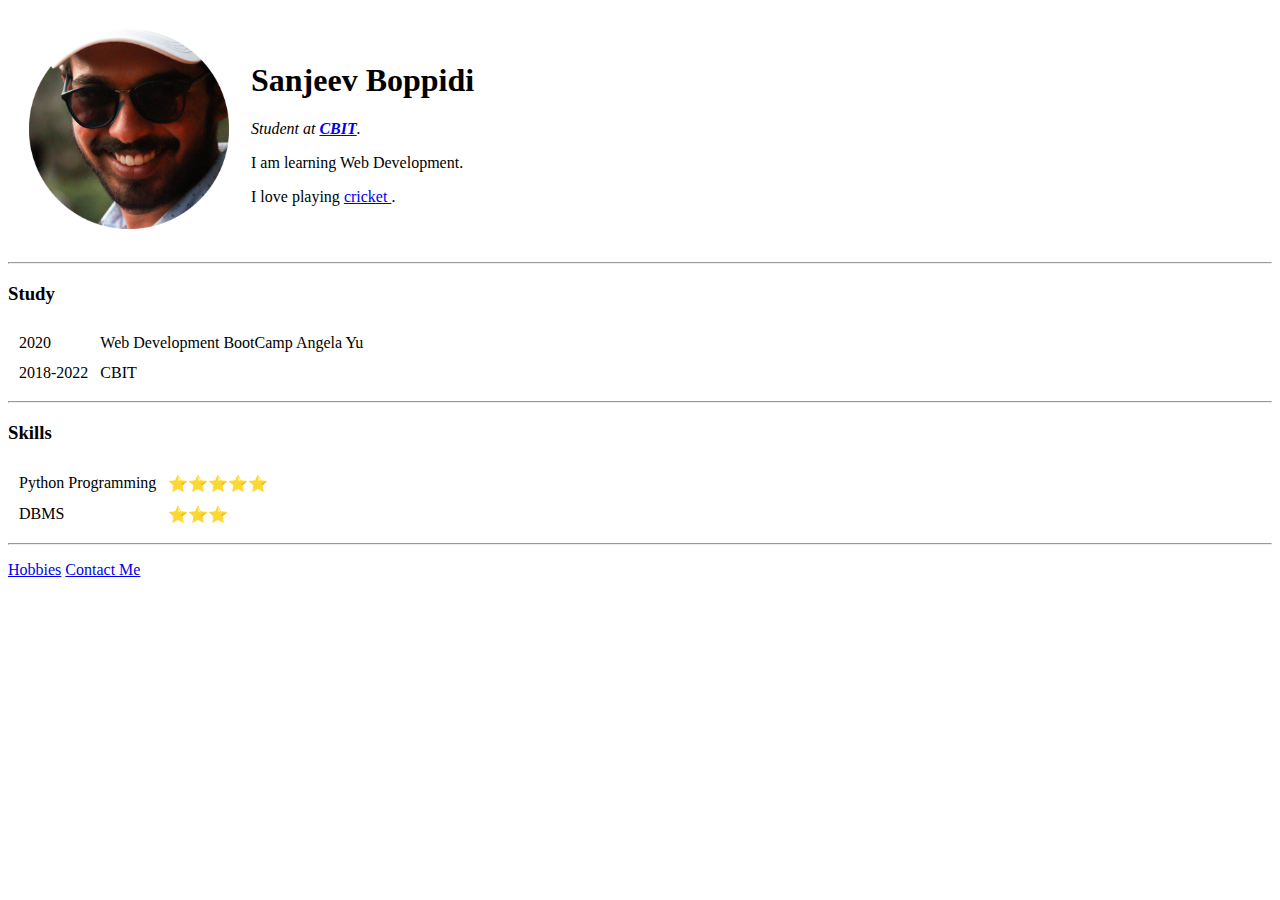
==== index.html @ c9b05e6a "Add files via upload" ====
<!DOCTYPE html>
<html lang="en" dir="ltr">

<head>
  <meta charset="utf-8">
  <title>Sanjeev's Personal Site</title>
</head>

<body>
  <table cellspacing='20'>
    <tr>
      <td><img src="images/circle-cropped.png" width="200" alt="Sanjeev's Profile Picture"></td>
      <td>
        <h1>Sanjeev Boppidi</h1>
        <p><em>Student at <b><a href="https://www.cbit.ac.in/">CBIT</a></b>.</em></p>
        <p>I am learning Web Development.</p>
        <p>I love playing <a href="https://www.iplt20.com/">cricket </a>.</p>
      </td>
    </tr>
  </table>
  <hr>

  <h3>Study</h3>

  <table cellspacing="10">
    <tr>
      <td>2020</td>
      <td>Web Development BootCamp Angela Yu</td>
    </tr>
    <tr>
      <td>2018-2022</td>
      <td>CBIT</td>
    </tr>
  </table>
  <hr>
  <h3>Skills</h3>

  <table cellspacing='10px'>
    <tr>
      <td>Python Programming</td>
      <td>⭐️⭐️⭐️⭐️⭐️</td>
    </tr>
    <tr>
      <td>DBMS</td>
      <td>⭐️⭐️⭐️</td>
    </tr>
  </table>


  <hr>
  <p><a href="hobbies.html">Hobbies</a>
  <a href="contactme.html">Contact Me</a></p>

</body>


</html>
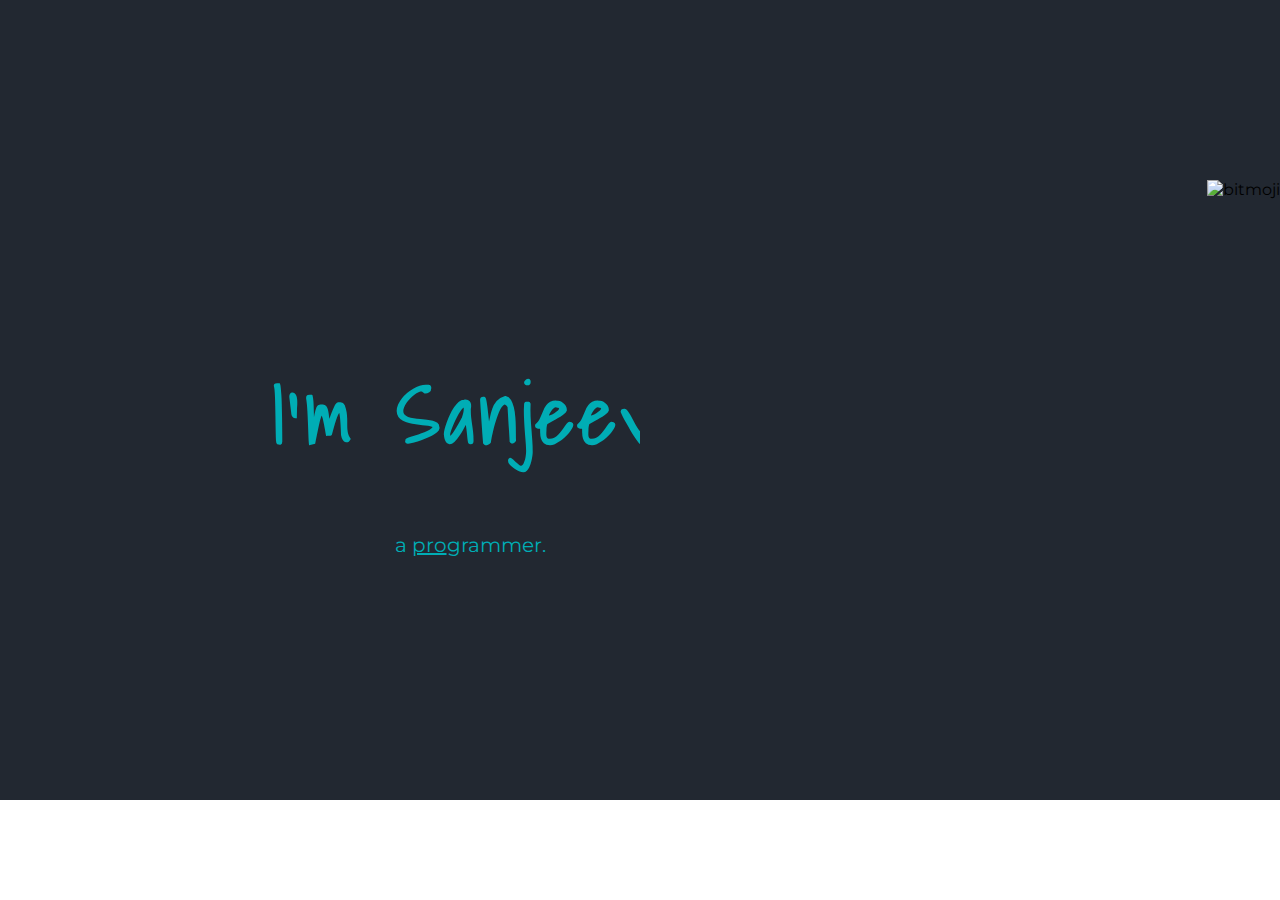
==== commit ef797cc7: "Add files via upload" ====
--- a/index.html
+++ b/index.html
@@ -3,55 +3,24 @@
 
 <head>
   <meta charset="utf-8">
-  <title>Sanjeev's Personal Site</title>
+  <title>Sanjeev</title>
+  <link rel="stylesheet" href="styles.css">
+  <link rel="icon" href="favicon.ico">
+  <link href="https://fonts.googleapis.com/css2?family=Montserrat&family=Schoolbell&family=Shadows+Into+Light&display=swap" rel="stylesheet">
 </head>
 
 <body>
-  <table cellspacing='20'>
-    <tr>
-      <td><img src="images/circle-cropped.png" width="200" alt="Sanjeev's Profile Picture"></td>
-      <td>
-        <h1>Sanjeev Boppidi</h1>
-        <p><em>Student at <b><a href="https://www.cbit.ac.in/">CBIT</a></b>.</em></p>
-        <p>I am learning Web Development.</p>
-        <p>I love playing <a href="https://www.iplt20.com/">cricket </a>.</p>
-      </td>
-    </tr>
-  </table>
-  <hr>
 
-  <h3>Study</h3>
+  <div class="top-container">
+    <div class="top-left">
+      <h1 class='name'>I'm Sanjeev.</h1>
+      <p class='prog'>a <span class="span">pro</span>grammer.</p>
 
-  <table cellspacing="10">
-    <tr>
-      <td>2020</td>
-      <td>Web Development BootCamp Angela Yu</td>
-    </tr>
-    <tr>
-      <td>2018-2022</td>
-      <td>CBIT</td>
-    </tr>
-  </table>
-  <hr>
-  <h3>Skills</h3>
+    </div>
+    <div class="top-right">
+      <img class="bitmoji" src="bit2.png" alt="bitmoji">
 
-  <table cellspacing='10px'>
-    <tr>
-      <td>Python Programming</td>
-      <td>⭐️⭐️⭐️⭐️⭐️</td>
-    </tr>
-    <tr>
-      <td>DBMS</td>
-      <td>⭐️⭐️⭐️</td>
-    </tr>
-  </table>
+    </div>
 
-
-  <hr>
-  <p><a href="hobbies.html">Hobbies</a>
-  <a href="contactme.html">Contact Me</a></p>
-
+  </div>
 </body>
-
-
-</html>
--- a/styles.css
+++ b/styles.css
@@ -0,0 +1,81 @@
+p{
+  font-size: 20px;
+}
+
+body {
+  margin: 0;
+  text-align: center;
+  font-family: 'Montserrat', sans-serif;
+}
+
+.top-container {
+  background-color: #222831;
+  padding-top: 100px;
+  width:100%;
+  margin-right: 0px;
+  padding-right: 0px;
+}
+
+.middle-container {
+
+}
+
+.bottom-container {
+
+}
+.bottom-cloud{
+  position: absolute;
+  bottom:400px;
+  left: 250px;
+}
+
+.top-cloud{
+  position: absolute;
+  right: 300px;
+  top:50px;
+}
+.span{
+  text-decoration: underline;
+}
+
+.top-left{
+  width:50%;
+  height: 700px;
+  float:left;
+  background-color: #222831;
+}
+
+.top-right{
+  width:50%;
+  position:absolute;
+  right:0px;
+  background-color: #222831;
+  height: 700px;
+  margin-right: 0px;
+  padding-right: 0px;
+}
+.navbar{
+  background-color: #393e46;
+  width:100%;
+  height:100px;
+}
+.name{
+  margin-top: 250px;
+  font-family: 'Shadows Into Light', cursive;
+  color: #00adb5;
+  font-size: 80px;
+  letter-spacing: 5px;
+  position: relative;
+  left:150px;
+}
+.prog{
+  color:#00adb5;
+  position: relative;
+  left:150px;
+}
+.bitmoji{
+  margin-top: 80px;
+  position: absolute;
+  right: 0px;
+  height: 60%;
+}
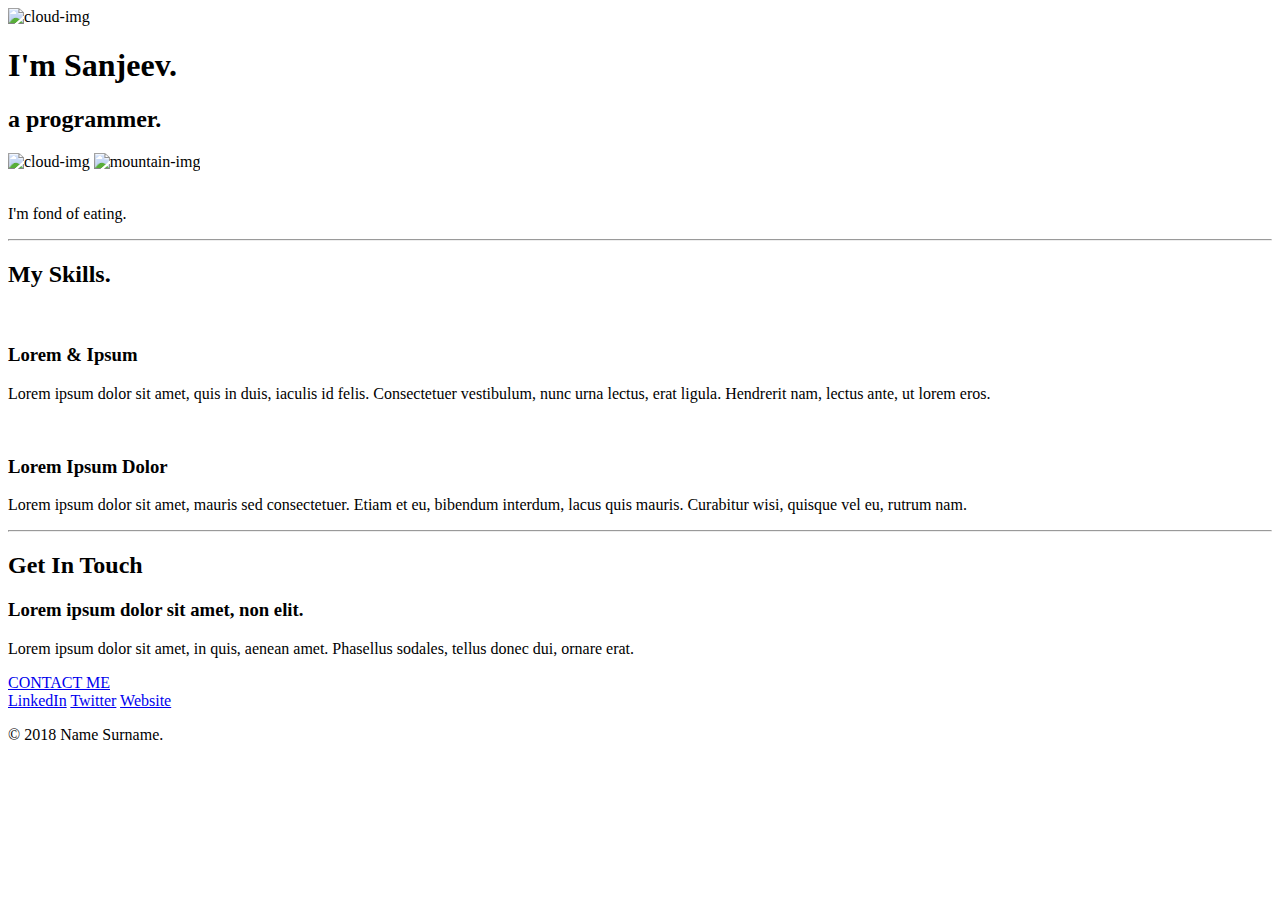
==== commit ca6cd2b4: "Add files via upload" ====
--- a/index.html
+++ b/index.html
@@ -4,23 +4,59 @@
 <head>
   <meta charset="utf-8">
   <title>Sanjeev</title>
-  <link rel="stylesheet" href="styles.css">
-  <link rel="icon" href="favicon.ico">
-  <link href="https://fonts.googleapis.com/css2?family=Montserrat&family=Schoolbell&family=Shadows+Into+Light&display=swap" rel="stylesheet">
+  <link rel="stylesheet" href="css/styles.css">
+  <link rel="icon" href="favicon1.ico">
+  <link href="https://fonts.googleapis.com/css2?family=Montserrat&family=Sacramento&family=Schoolbell&family=Shadows+Into+Light&display=swap" rel="stylesheet">
 </head>
 
 <body>
+  <div class="top-container">
+    <img class="top-cloud" src="images/cloud.png" alt="cloud-img">
+    <h1>I'm Sanjeev.</h1>
+    <h2 class='pro'>a <span class='span'>pro</span>grammer.</h2>
 
-  <div class="top-container">
-    <div class="top-left">
-      <h1 class='name'>I'm Sanjeev.</h1>
-      <p class='prog'>a <span class="span">pro</span>grammer.</p>
+    <img class="bottom-cloud" src="images/cloud.png" alt="cloud-img">
+    <img id='mount' src="images/mountain.png" alt="mountain-img">
+  </div>
+  <div class="middle-container">
+    <div class="profile">
+      <img src="images/bit1.png" alt="">
+      <p>I'm fond of eating.</p>
+    </div>
+    <hr>
+    <div class="skills">
+      <h2>My Skills.</h2>
+      <div class="skill-row">
+        <img class="eating" src="images/eating.png" alt="">
+        <h3>Lorem & Ipsum</h3>
+        <p >Lorem ipsum dolor sit amet, quis in duis, iaculis id felis. Consectetuer vestibulum, nunc urna lectus, erat ligula. Hendrerit nam, lectus ante, ut lorem eros.</p>
+      </div>
 
+      <div class="skill-row">
+        <img class="chillies" src="images/chillies.png" alt="">
+        <h3>Lorem Ipsum Dolor</h3>
+        <p>Lorem ipsum dolor sit amet, mauris sed consectetuer. Etiam et eu, bibendum interdum, lacus quis mauris. Curabitur wisi, quisque vel eu, rutrum nam.</p>
+      </div>
     </div>
-    <div class="top-right">
-      <img class="bitmoji" src="bit2.png" alt="bitmoji">
+    <hr>
+    <div class="contact-me">
+      <h2>Get In Touch</h2>
+      <h3>Lorem ipsum dolor sit amet, non elit.</h3>
+      <p>Lorem ipsum dolor sit amet, in quis, aenean amet. Phasellus sodales, tellus donec dui, ornare erat.</p>
+      <a class="btn" href="mailto:name@email.com">CONTACT ME</a>
+    </div>
+  </div>
 
-    </div>
 
+  <div class="bottom-container">
+    <a class="footer-link" href="https://www.linkedin.com/">LinkedIn</a>
+    <a class="footer-link" href="https://twitter.com/">Twitter</a>
+    <a class="footer-link" href="https://www.appbrewery.co/">Website</a>
+    <p>© 2018 Name Surname.</p>
   </div>
+
+
+
 </body>
+
+</html>
